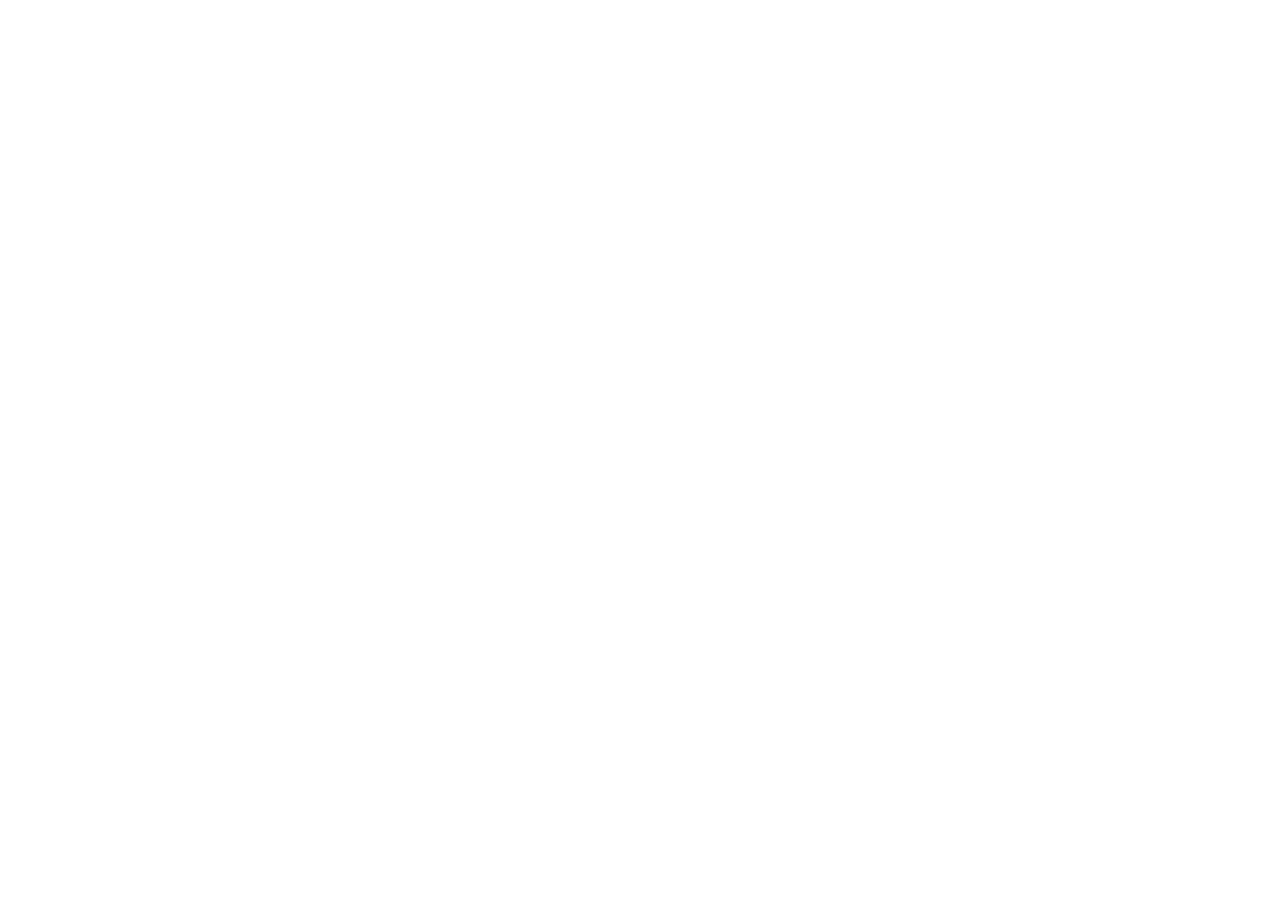
==== esercizio/index.html @ 0c650782 "aggiunto css html" ====
<!DOCTYPE html>
<html lang="en">
<head>
    <meta charset="UTF-8">
    <meta name="viewport" content="width=device-width, initial-scale=1.0">
    <title>Document</title>
    <link rel="stylesheet" href="12bool.css">
    <link rel="stylesheet" href="style.css">
</head>
<body>
    
</body>
</html>
---- esercizio/12bool.css ----
.container{
    max-width: 1170px;
    margin: 0;
}

.row{
    display: flex;
    flex-direction: row;
    flex-wrap: wrap;
}

[class*="col-"]{
    flex: 0 0 auto; /* vale come flex grow e shrink 0 con basis auto*/  
}


.col{               /*colonna generica da usare con cautela in casi estrremi*/
    flex-grow: 1;
    flex-basis: 0;
    max-width: 100%;
}


/****************************************************** Colonne 12 ******************************************************/


.col-1{
    flex-basis: calc( 100% / 12 );
    max-width: calc( 100% / 12 );
}

.col-2{
    flex-basis: calc( (100% / 12) * 2 );
    max-width: calc( (100% / 12) * 2 );
}

.col-3{
    flex-basis: calc( (100% / 12) * 3 );
    max-width: calc( (100% / 12) * 3 );
}

.col-4{
    flex-basis: calc( (100% / 12) * 4 );
    max-width: calc( (100% / 12) * 4 );
}

.col-5{
    flex-basis: calc( (100% / 12) * 5 );
    max-width: calc( (100% / 12) * 5 );
}

.col-6{
    flex-basis: calc( (100% / 12) * 6 );
    max-width: calc( (100% / 12) * 6 );
}

.col-7{
    flex-basis: calc( (100% / 12) * 7 );
    max-width: calc( (100% / 12) * 7 );
}

.col-8{
    flex-basis: calc( (100% / 12) * 8 );
    max-width: calc( (100% / 12) * 8 );
}

.col-9{
    flex-basis: calc( (100% / 12) * 9 );
    max-width: calc( (100% / 12) * 9 );
}

.col-10{
    flex-basis: calc( (100% / 12) * 10 );
    max-width: calc( (100% / 12) * 10 );
}

.col-11{
    flex-basis: calc( (100% / 12) * 11 );
    max-width: calc( (100% / 12) * 11 );
}

.col-12{
    flex-basis: calc( (100% / 12) * 12 );
    max-width: calc( (100% / 12) * 12 );
}


/********************************************************* Offset ********************************************************/

.col-offset-1{
    margin-left: calc( (100% / 12) * 1 );
}

.col-offset-2{
    margin-left: calc( (100% / 12) * 2 );
}

.col-offset-3{
    margin-left: calc( (100% / 12) * 3 );
}

.col-offset-4{
    margin-left: calc( (100% / 12) * 4 );
}

.col-offset-5{
    margin-left: calc( (100% / 12) * 5 );
}

.col-offset-6{
    margin-left: calc( (100% / 12) * 6 );
}

.col-offset-7{
    margin-left: calc( (100% / 12) * 7 );
}

.col-offset-8{
    margin-left: calc( (100% / 12) * 8 );
}

.col-offset-9{
    margin-left: calc( (100% / 12) * 9 );
}

.col-offset-10{
    margin-left: calc( (100% / 12) * 10 );
}

.col-offset-11{
    margin-left: calc( (100% / 12) * 11 );
}


/***************************************************Media query***********************************************************/

        /* xs *//* xs *//* xs *//* xs *//* xs *//* xs *//* xs *//* xs *//* xs *//* xs *//* xs *//* xs *//* xs */

@media screen and ( min-width:0px ) and ( max-width:575px ){
    .col-xs-1{
        flex-basis: calc( 100% / 12 );
        max-width: calc( 100% / 12 );
    }
    
    .col-xs-2{
        flex-basis: calc( (100% / 12) * 2 );
        max-width: calc( (100% / 12) * 2 );
    }
    
    .col-xs-3{
        flex-basis: calc( (100% / 12) * 3 );
        max-width: calc( (100% / 12) * 3 );
    }
    
    .col-xs-4{
        flex-basis: calc( (100% / 12) * 4 );
        max-width: calc( (100% / 12) * 4 );
    }
    
    .col-xs-5{
        flex-basis: calc( (100% / 12) * 5 );
        max-width: calc( (100% / 12) * 5 );
    }
    
    .col-xs-6{
        flex-basis: calc( (100% / 12) * 6 );
        max-width: calc( (100% / 12) * 6 );
    }
    
    .col-xs-7{
        flex-basis: calc( (100% / 12) * 7 );
        max-width: calc( (100% / 12) * 7 );
    }
    
    .col-xs-8{
        flex-basis: calc( (100% / 12) * 8 );
        max-width: calc( (100% / 12) * 8 );
    }
    
    .col-xs-9{
        flex-basis: calc( (100% / 12) * 9 );
        max-width: calc( (100% / 12) * 9 );
    }
    
    .col-xs-10{
        flex-basis: calc( (100% / 12) * 10 );
        max-width: calc( (100% / 12) * 10 );
    }
    
    .col-xs-11{
        flex-basis: calc( (100% / 12) * 11 );
        max-width: calc( (100% / 12) * 11 );
    }
    
    .col-xs-12{
        flex-basis: calc( (100% / 12) * 12 );
        max-width: calc( (100% / 12) * 12 );
    }
    
}



        /* sm *//* sm *//* sm *//* sm *//* sm *//* sm *//* sm *//* sm *//* sm *//* sm *//* sm *//* sm *//* sm *//* sm */

 @media screen and ( min-width:576px ) and ( max-width:767px ){
    .col-sm-1{
        flex-basis: calc( 100% / 12 );
        max-width: calc( 100% / 12 );
    }
    
    .col-sm-2{
        flex-basis: calc( (100% / 12) * 2 );
        max-width: calc( (100% / 12) * 2 );
    }
    
    .col-sm-3{
        flex-basis: calc( (100% / 12) * 3 );
        max-width: calc( (100% / 12) * 3 );
    }
    
    .col-sm-4{
        flex-basis: calc( (100% / 12) * 4 );
        max-width: calc( (100% / 12) * 4 );
    }
    
    .col-sm-5{
        flex-basis: calc( (100% / 12) * 5 );
        max-width: calc( (100% / 12) * 5 );
    }
    
    .col-sm-6{
        flex-basis: calc( (100% / 12) * 6 );
        max-width: calc( (100% / 12) * 6 );
    }
    
    .col-sm-7{
        flex-basis: calc( (100% / 12) * 7 );
        max-width: calc( (100% / 12) * 7 );
    }
    
    .col-sm-8{
        flex-basis: calc( (100% / 12) * 8 );
        max-width: calc( (100% / 12) * 8 );
    }
    
    .col-sm-9{
        flex-basis: calc( (100% / 12) * 9 );
        max-width: calc( (100% / 12) * 9 );
    }
    
    .col-sm-10{
        flex-basis: calc( (100% / 12) * 10 );
        max-width: calc( (100% / 12) * 10 );
    }
    
    .col-sm-11{
        flex-basis: calc( (100% / 12) * 11 );
        max-width: calc( (100% / 12) * 11 );
    }
    
    .col-sm-12{
        flex-basis: calc( (100% / 12) * 12 );
        max-width: calc( (100% / 12) * 12 );
    }

 }

        /* md *//* md *//* md *//* md *//* md *//* md *//* md *//* md *//* md *//* md *//* md *//* md *//* md */

@media screen and ( min-width:768px ) and ( max-width:991px ){
    .col-md-1{
        flex-basis: calc( 100% / 12 );
        max-width: calc( 100% / 12 );
    }
    
    .col-md-2{
        flex-basis: calc( (100% / 12) * 2 );
        max-width: calc( (100% / 12) * 2 );
    }
    
    .col-md-3{
        flex-basis: calc( (100% / 12) * 3 );
        max-width: calc( (100% / 12) * 3 );
    }
    
    .col-md-4{
        flex-basis: calc( (100% / 12) * 4 );
        max-width: calc( (100% / 12) * 4 );
    }
    
    .col-md-5{
        flex-basis: calc( (100% / 12) * 5 );
        max-width: calc( (100% / 12) * 5 );
    }
    
    .col-md-6{
        flex-basis: calc( (100% / 12) * 6 );
        max-width: calc( (100% / 12) * 6 );
    }
    
    .col-md-7{
        flex-basis: calc( (100% / 12) * 7 );
        max-width: calc( (100% / 12) * 7 );
    }
    
    .col-md-8{
        flex-basis: calc( (100% / 12) * 8 );
        max-width: calc( (100% / 12) * 8 );
    }
    
    .col-md-9{
        flex-basis: calc( (100% / 12) * 9 );
        max-width: calc( (100% / 12) * 9 );
    }
    
    .col-md-10{
        flex-basis: calc( (100% / 12) * 10 );
        max-width: calc( (100% / 12) * 10 );
    }
    
    .col-md-11{
        flex-basis: calc( (100% / 12) * 11 );
        max-width: calc( (100% / 12) * 11 );
    }
    
    .col-md-12{
        flex-basis: calc( (100% / 12) * 12 );
        max-width: calc( (100% / 12) * 12 );
    }

}


        /* lg *//* lg *//* lg *//* lg *//* lg *//* lg *//* lg *//* lg *//* lg *//* lg *//* lg *//* lg *//* lg *//* lg */

@media screen and ( min-width:991px ) and ( max-width:1440px ){
    .col-lg-1{
        flex-basis: calc( 100% / 12 );
        max-width: calc( 100% / 12 );
    }
    
    .col-lg-2{
        flex-basis: calc( (100% / 12) * 2 );
        max-width: calc( (100% / 12) * 2 );
    }
    
    .col-lg-3{
        flex-basis: calc( (100% / 12) * 3 );
        max-width: calc( (100% / 12) * 3 );
    }
    
    .col-lg-4{
        flex-basis: calc( (100% / 12) * 4 );
        max-width: calc( (100% / 12) * 4 );
    }
    
    .col-lg-5{
        flex-basis: calc( (100% / 12) * 5 );
        max-width: calc( (100% / 12) * 5 );
    }
    
    .col-lg-6{
        flex-basis: calc( (100% / 12) * 6 );
        max-width: calc( (100% / 12) * 6 );
    }
    
    .col-lg-7{
        flex-basis: calc( (100% / 12) * 7 );
        max-width: calc( (100% / 12) * 7 );
    }
    
    .col-lg-8{
        flex-basis: calc( (100% / 12) * 8 );
        max-width: calc( (100% / 12) * 8 );
    }
    
    .col-lg-9{
        flex-basis: calc( (100% / 12) * 9 );
        max-width: calc( (100% / 12) * 9 );
    }
    
    .col-lg-10{
        flex-basis: calc( (100% / 12) * 10 );
        max-width: calc( (100% / 12) * 10 );
    }
    
    .col-lg-11{
        flex-basis: calc( (100% / 12) * 11 );
        max-width: calc( (100% / 12) * 11 );
    }
    
    .col-lg-12{
        flex-basis: calc( (100% / 12) * 12 );
        max-width: calc( (100% / 12) * 12 );
    }

}

        
        /* xl *//* xl *//* xl *//* xl *//* xl *//* xl *//* xl *//* xl *//* xl *//* xl *//* xl *//* xl *//* xl */

@media screen and ( min-width:1441px ){
    .col-xl-1{
        flex-basis: calc( 100% / 12 );
        max-width: calc( 100% / 12 );
    }
    
    .col-xl-2{
        flex-basis: calc( (100% / 12) * 2 );
        max-width: calc( (100% / 12) * 2 );
    }
    
    .col-xl-3{
        flex-basis: calc( (100% / 12) * 3 );
        max-width: calc( (100% / 12) * 3 );
    }
    
    .col-xl-4{
        flex-basis: calc( (100% / 12) * 4 );
        max-width: calc( (100% / 12) * 4 );
    }
    
    .col-xl-5{
        flex-basis: calc( (100% / 12) * 5 );
        max-width: calc( (100% / 12) * 5 );
    }
    
    .col-xl-6{
        flex-basis: calc( (100% / 12) * 6 );
        max-width: calc( (100% / 12) * 6 );
    }
    
    .col-xl-7{
        flex-basis: calc( (100% / 12) * 7 );
        max-width: calc( (100% / 12) * 7 );
    }
    
    .col-xl-8{
        flex-basis: calc( (100% / 12) * 8 );
        max-width: calc( (100% / 12) * 8 );
    }
    
    .col-xl-9{
        flex-basis: calc( (100% / 12) * 9 );
        max-width: calc( (100% / 12) * 9 );
    }
    
    .col-xl-10{
        flex-basis: calc( (100% / 12) * 10 );
        max-width: calc( (100% / 12) * 10 );
    }
    
    .col-xl-11{
        flex-basis: calc( (100% / 12) * 11 );
        max-width: calc( (100% / 12) * 11 );
    }
    
    .col-xl-12{
        flex-basis: calc( (100% / 12) * 12 );
        max-width: calc( (100% / 12) * 12 );
    }


}
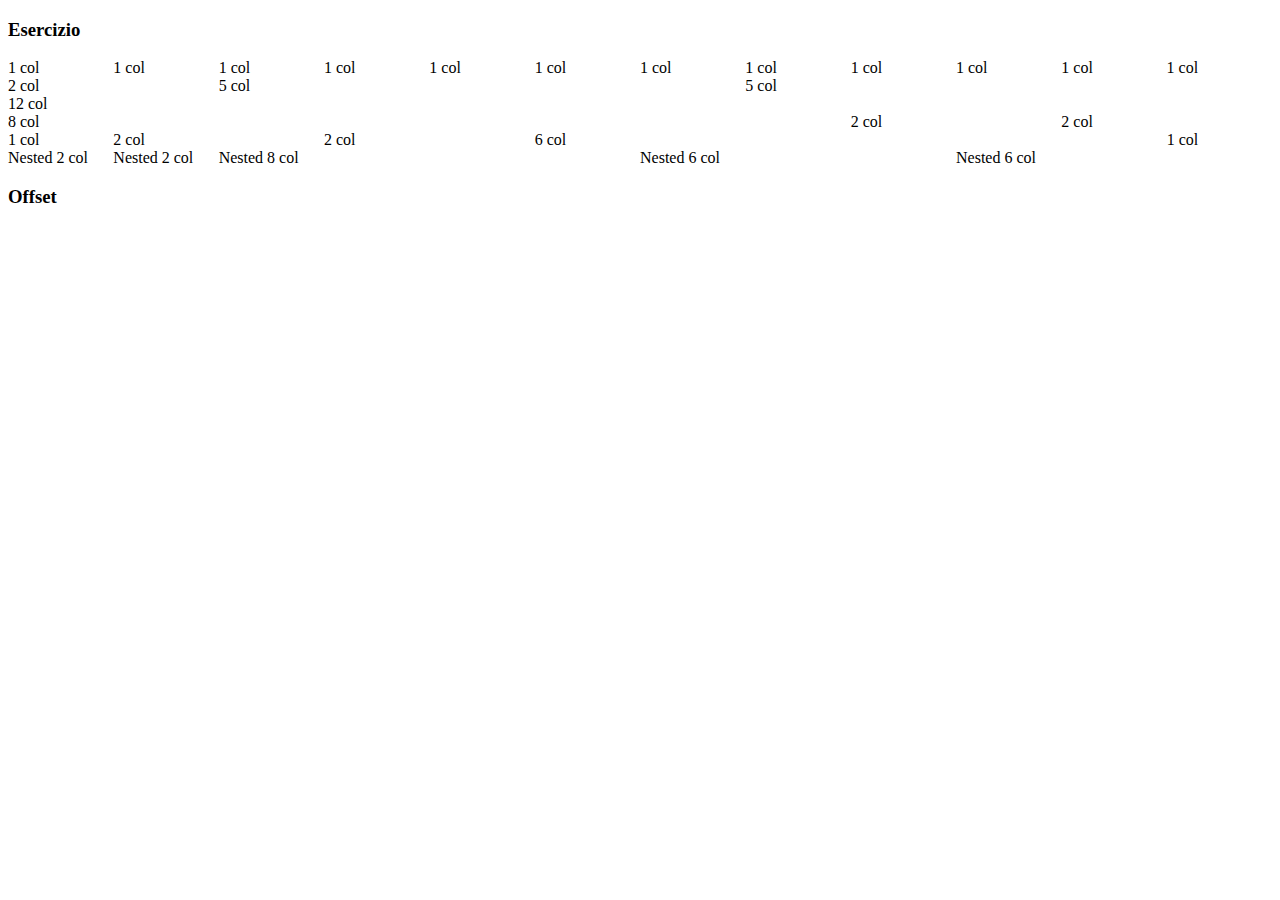
==== commit 098288a4: "esercizio completo" ====
--- a/esercizio/index.html
+++ b/esercizio/index.html
@@ -1,5 +1,6 @@
 <!DOCTYPE html>
 <html lang="en">
+
 <head>
     <meta charset="UTF-8">
     <meta name="viewport" content="width=device-width, initial-scale=1.0">
@@ -7,7 +8,82 @@
     <link rel="stylesheet" href="12bool.css">
     <link rel="stylesheet" href="style.css">
 </head>
+
 <body>
-    
+    <section id="top">
+        <h3> Esercizio </h3>
+        <div class="row">
+            <div class="col-1 col-xs-6"> 1 col </div> <!-- prima linea -->
+            <div class="col-1 col-xs-6"> 1 col </div>
+            <div class="col-1 col-xs-6"> 1 col </div>
+            <div class="col-1 col-xs-6"> 1 col </div>
+            <div class="col-1 col-xs-6"> 1 col </div>
+            <div class="col-1 col-xs-6"> 1 col </div>
+            <div class="col-1 col-xs-6"> 1 col </div>
+            <div class="col-1 col-xs-6"> 1 col </div>
+            <div class="col-1 col-xs-6"> 1 col </div>
+            <div class="col-1 col-xs-6"> 1 col </div>
+            <div class="col-1 col-xs-6"> 1 col </div>
+            <div class="col-1 col-xs-6"> 1 col </div> <!-- prima linea -->
+            <div class="col-2 col-xs-6"> 2 col </div> <!-- seconda linea -->
+            <div class="col-5 col-xs-6"> 5 col </div>
+            <div class="col-5 col-xs-6"> 5 col </div> <!-- seconda linea -->
+            <div class="col-12 col-xs-6"> 12 col </div> <!-- terza linea -->
+            <div class="col-8 col-xs-6"> 8 col </div> <!-- quarta linea -->
+            <div class="col-2 col-xs-6"> 2 col</div>
+            <div class="col-2 col-xs-6"> 2 col </div> <!-- quarta linea -->
+            <div class="col-1 col-xs-6"> 1 col </div> <!-- quinta linea -->
+            <div class="col-2 col-xs-6"> 2 col </div>
+            <div class="col-2 col-xs-6"> 2 col </div>
+            <div class="col-6 col-xs-6"> 6 col </div>
+            <div class="col-1 col-xs-6"> 1 col </div> <!-- quinta linea -->
+            <div class="speciale row col-xl-6 col-lg-6 col-md-12 col-sm-12 col-xs-12"> <!-- sesta linea -->
+                <div class="col-2 green">Nested 2 col</div>
+                <div class="col-2 green">Nested 2 col</div>
+                <div class="col-8 green">Nested 8 col</div>
+            </div> <!-- sesta linea -->
+            <div class="speciale row col-xl-6 col-lg-6 col-md-12 col-sm-12 col-xs-12"> <!-- settima linea -->
+                <div class="col-6 green">Nested 6 col</div>
+                <div class="col-6 green">Nested 6 col</div>
+            </div> <!-- settima linea -->
+        </div>
+    </section>
+
+    <section>
+        <div class="row">
+            <div class="col-12 col-xs-12"></div>
+            <div class="col-1 col-xs-12"></div>
+            <div class="col-11 col-xs-12"></div>
+            <div class="col-2 col-xs-12"></div>
+            <div class="col-10 col-xs-12"></div>
+            <div class="col-3 col-xs-12"></div>
+            <div class="col-9 col-xs-12"></div>
+            <div class="col-4 col-xs-12"></div>
+            <div class="col-8 col-xs-12"></div>
+            <div class="col-5 col-xs-12"></div>
+            <div class="col-7 col-xs-12"></div>
+            <div class="col-6 col-xs-12"></div>
+            <div class="col-6 col-xs-12"></div>
+        </div>
+    </section>
+
+    <section>
+        <h3> Offset </h3>
+        <div class="row">
+            <div class="col-1 col-offset-11"></div>
+            <div class="col-2 col-offset-10"></div>
+            <div class="col-3 col-offset-9"></div>
+            <div class="col-4 col-offset-8"></div>
+            <div class="col-5 col-offset-7"></div>
+            <div class="col-6 col-offset-6"></div>
+            <div class="col-7 col-offset-5"></div>
+            <div class="col-8 col-offset-4"></div>
+            <div class="col-9 col-offset-3"></div>
+            <div class="col-10 col-offset-2"></div>
+            <div class="col-11 col-offset-1"></div>
+            <div class="col-12"></div>
+        </div>
+    </section>
 </body>
+
 </html>